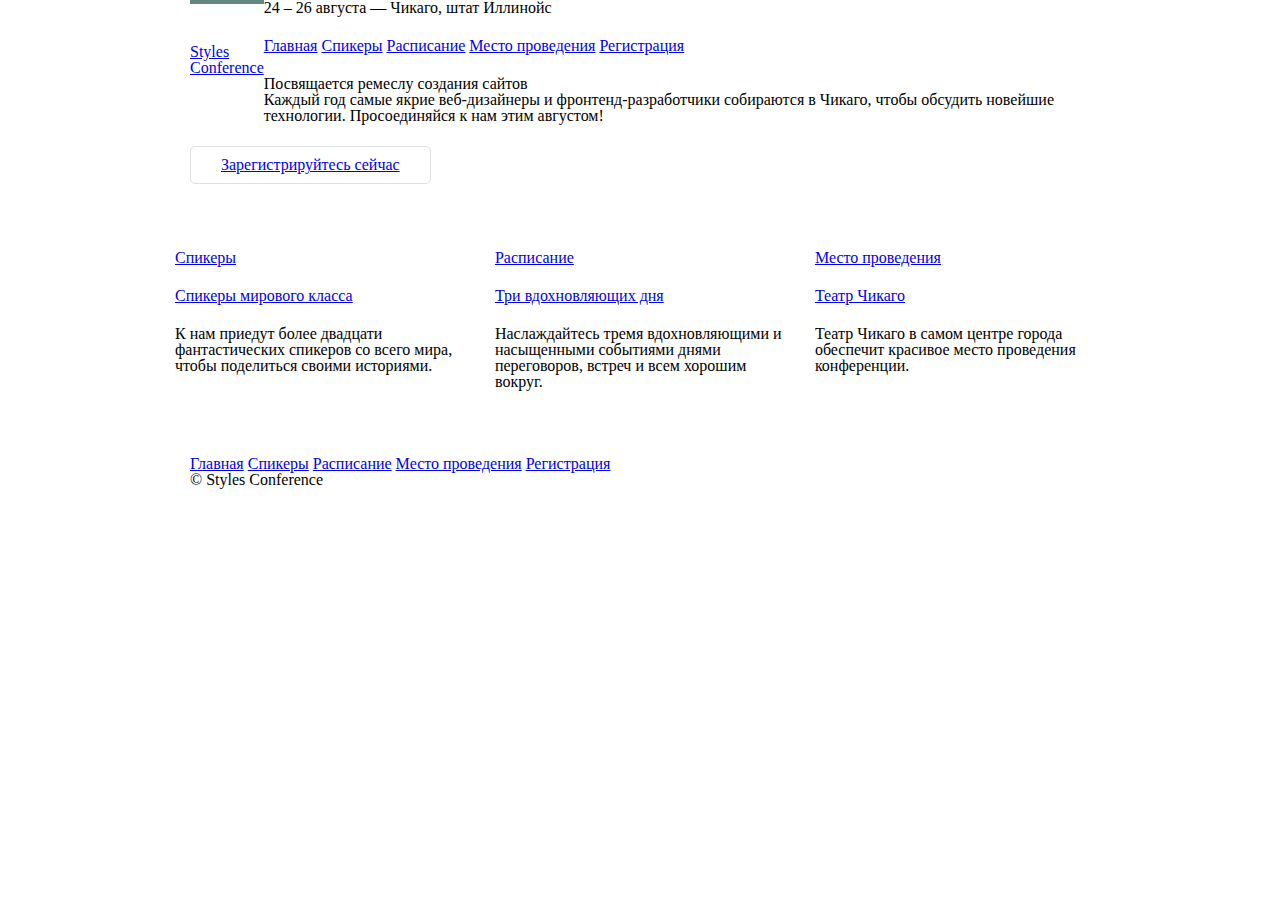
==== html/index.html @ f63306cb "init commit" ====
<!DOCTYPE html>
<html lang="ru" xmlns="http://www.w3.org/1999/html">

<head>
    <meta charset="utf-8">
    <title>Styles Confernce</title>
    <link rel="stylesheet" href="assets/stylesheets/main.css">
</head>

<body>
<header class="container group">
    <h1 class="logo">
        <a href="index.html">Styles <br> Conference</a>
    </h1>
    <h3>24 &ndash; 26 августа &mdash; Чикаго, штат Иллинойс</h3>
    <nav>
        <a href="index.html">Главная</a>
        <a href="speakers.html">Спикеры</a>
        <a href="schedule.html">Расписание</a>
        <a href="venue.html">Место проведения</a>
        <a href="register.html">Регистрация</a>
    </nav>
</header>
<section class="hero container">
    <h2>Посвящается ремеслу создания сайтов</h2>
    <p>Каждый год самые якрие веб-дизайнеры и фронтенд-разработчики собираются
        в Чикаго, чтобы обсудить новейшие технологии. Просоединяйся к нам этим августом! </p>
    <a class="btn btn-alt" href="register.html">Зарегистрируйтесь сейчас</a>
</section>
<section class="grid">
    <section class="col-1-3">
        <a href="speakers.html">
        <h5>Спикеры</h5>
    <h3>Спикеры мирового класса</h3>
        </a>
    <p>К нам приедут более двадцати фантастических спикеров со всего мира, чтобы
        поделиться своими историями. </p>
    </section><section class="col-1-3">
    <a href="schedule.html">
    <h5>Расписание</h5>
    <h3>Три вдохновляющих дня</h3>
    </a>
    <p>Наслаждайтесь тремя вдохновляющими и насыщенными событиями днями переговоров, встреч и всем
        хорошим вокруг.</p>
    </section><section class="col-1-3">
        <a href="venue.html">
            <h5>Место проведения</h5>
            <h3>Театр Чикаго</h3>
        </a>
        <p>Театр Чикаго в самом центре города обеспечит красивое место проведения конференции.</p>
    </section>
</section>
<footer class="primary-footer container group">
    <nav>
        <a href="index.html">Главная</a>
        <a href="speakers.html">Спикеры</a>
        <a href="schedule.html">Расписание</a>
        <a href="venue.html">Место проведения</a>
        <a href="register.html">Регистрация</a>
    </nav>
    <small>&copy; Styles Conference</small>
</footer>
</body>
</html>
---- html/assets/stylesheets/main.css ----
/* http://meyerweb.com/eric/tools/css/reset/ 
   v2.0 | 20110126
   License: none (public domain)
*/

html, body, div, span, applet, object, iframe,
h1, h2, h3, h4, h5, h6, p, blockquote, pre,
a, abbr, acronym, address, big, cite, code,
del, dfn, em, img, ins, kbd, q, s, samp,
small, strike, strong, sub, sup, tt, var,
b, u, i, center,
dl, dt, dd, ol, ul, li,
fieldset, form, label, legend,
table, caption, tbody, tfoot, thead, tr, th, td,
article, aside, canvas, details, embed, 
figure, figcaption, footer, header, hgroup, 
menu, nav, output, ruby, section, summary,
time, mark, audio, video {
	margin: 0;
	padding: 0;
	border: 0;
	font-size: 100%;
	font: inherit;
	vertical-align: baseline;
}
/* HTML5 display-role reset for older browsers */
article, aside, details, figcaption, figure, 
footer, header, hgroup, menu, nav, section {
	display: block;
}
body {
	line-height: 1;
}
ol, ul {
	list-style: none;
}
blockquote, q {
	quotes: none;
}
blockquote:before, blockquote:after,
q:before, q:after {
	content: '';
	content: none;
}
table {
	border-collapse: collapse;
	border-spacing: 0;
}
/*
  ========================================
  Сетка
  ========================================
*/

*,
*:before,
*:after {
	-webkit-box-sizing: border-box;
	-moz-box-sizing: border-box;
	box-sizing: border-box;
}
.container {
	margin: 0 auto;
	padding-left: 30px;
	padding-right: 30px;
	width: 960px;
}
/*
  ========================================
  Типографика
  ========================================
*/
h1, h3, h4, h5, p {
	margin-bottom: 22px;
}
/*
  ========================================
  Кнопки
  ========================================
*/
.btn {
	border-radius: 5px;
	display: inline-block;
	margin: 0;
}
.btn-alt {
	border: 1px solid #dfe2e5;
	padding: 10px 30px;

}
/*
  ========================================
  Главная страница
  ========================================
*/
.hero {
	padding: 22px 80px 66px 80px;
}
/*
  ======================================
  ClearFix
  ======================================
 */
.group: :before,
.group: :after {
	content: "";
	display: table;
}
.group: :after {
	clear: both;
}
.group {
	clear: both;
	*zoom: 1;
}
/*
 ======================================
 Основной заголовок
 ======================================
*/
.logo {
	float: left;
}
.logo {
	border-top: 4px solid #648880;
	padding: 40px 0 22px 0;
	float: left;
}
/*
 ======================================
 Основной заголовок
 ======================================
*/
.primary-footer small {
	float: left;
}
.primary-footer {
	padding-bottom: 44px;
	padding-top: 44px;
}
.col-1-3 {
	width: 33.33%;
}
.col-2-3 {
	width: 66.66%;
}
.col-1-3,
.col-2-3 {
	display: inline-block;
	vertical-align: top;
}

.col-1-3,
.col-2-3 {
	padding-left: 15px;
	padding-right: 15px;
}
.container,
.grid {
	margin: 0 auto;
	width: 960px;
}
.container {
	padding-left: 30px;
	padding-right: 30px;
}
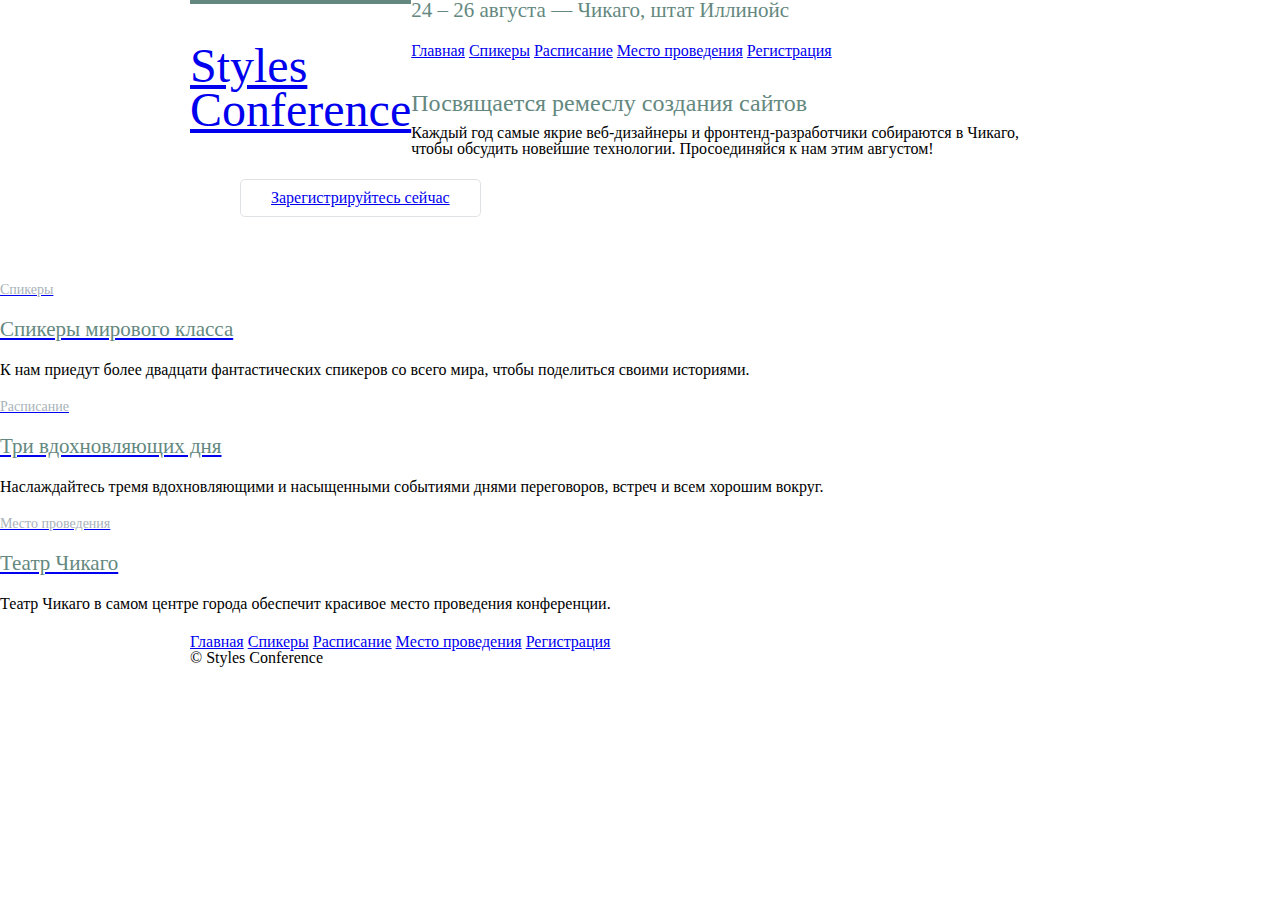
==== commit b6b57e46: "Update index.html" ====
--- a/html/index.html
+++ b/html/index.html
@@ -12,7 +12,7 @@
     <h1 class="logo">
         <a href="index.html">Styles <br> Conference</a>
     </h1>
-    <h3>24 &ndash; 26 августа &mdash; Чикаго, штат Иллинойс</h3>
+    <h3 class="tagline">24 &ndash; 26 августа &mdash; Чикаго, штат Иллинойс</h3>
     <nav>
         <a href="index.html">Главная</a>
         <a href="speakers.html">Спикеры</a>
@@ -61,4 +61,4 @@
     <small>&copy; Styles Conference</small>
 </footer>
 </body>
-</html>+</html>
--- a/html/assets/stylesheets/main.css
+++ b/html/assets/stylesheets/main.css
@@ -73,6 +73,28 @@
 h1, h3, h4, h5, p {
 	margin-bottom: 22px;
 }
+h1, h2, h3, h4 {
+	color: #648880; 
+}
+h1 {
+	font-size: 36px; 
+	line-height: 44px;
+}
+h2 {
+	font-size: 24px;
+	line-height: 44px;
+}
+h3 {
+	font-size: 21px;
+}
+h4 {
+	font-size: 18px;
+}
+h5 {
+	color: #a9b2b9;
+	font-size: 14px;
+	font-weight: 400;
+}
 /*
   ========================================
   Кнопки
@@ -126,6 +148,13 @@
 	padding: 40px 0 22px 0;
 	float: left;
 }
+.logo {
+	border-top: 4px solid #648880;
+	float: left;
+	font-size: 48px; 
+	line-height: 44px; 
+	padding: 40px 0 22px 0;
+	
 /*
  ======================================
  Основной заголовок
@@ -163,4 +192,33 @@
 .container {
 	padding-left: 30px;
 	padding-right: 30px;
-}+}
+/*
+==========================
+Пользовательские стили 
+==========================
+*\
+body {
+	color: #888;
+	font: 300 16px/22px "Open Sans", "Helvetica Neue", Helvetica, Arial, sans-serif; 
+}
+strong {
+font-weight: 400;
+}
+cite, em {
+font-style: italic;
+}
+/*
+======================
+Ссылки
+======================
+*\
+a: hover {
+  color: #a9b2b9;
+}
+a {
+  color: #648880;
+}
+.tagline {
+	margin: 66px 0 22px 0;
+}
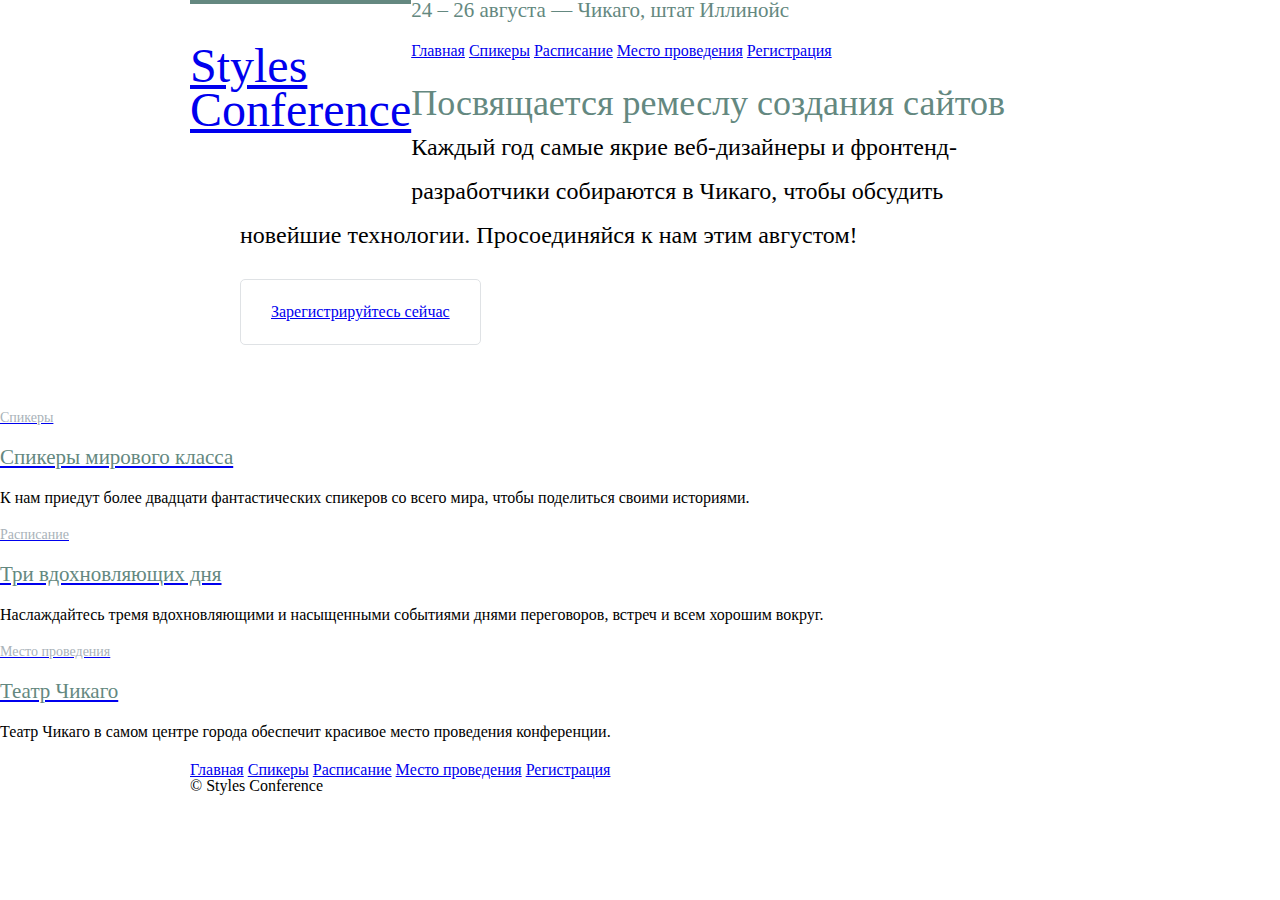
==== commit 0499de44: "Update index.html" ====
--- a/html/index.html
+++ b/html/index.html
@@ -13,7 +13,7 @@
         <a href="index.html">Styles <br> Conference</a>
     </h1>
     <h3 class="tagline">24 &ndash; 26 августа &mdash; Чикаго, штат Иллинойс</h3>
-    <nav>
+    <nav class="primary-nav">
         <a href="index.html">Главная</a>
         <a href="speakers.html">Спикеры</a>
         <a href="schedule.html">Расписание</a>
@@ -28,7 +28,7 @@
     <a class="btn btn-alt" href="register.html">Зарегистрируйтесь сейчас</a>
 </section>
 <section class="grid">
-    <section class="col-1-3">
+    <section class="teaser col-1-3">
         <a href="speakers.html">
         <h5>Спикеры</h5>
     <h3>Спикеры мирового класса</h3>
--- a/html/assets/stylesheets/main.css
+++ b/html/assets/stylesheets/main.css
@@ -118,6 +118,16 @@
 .hero {
 	padding: 22px 80px 66px 80px;
 }
+.hero {
+  line-height: 44px;
+  padding: 22px 80px 66px 80px;
+}
+.hero h2 {
+  font-size: 36px;
+}
+.hero p {
+  font-size: 24px;
+}
 /*
   ======================================
   ClearFix
@@ -222,3 +232,17 @@
 .tagline {
 	margin: 66px 0 22px 0;
 }
+.primary-nav {
+	font-size: 14px;
+	font-weight: 400;
+}
+.primary-footer {
+  color: #648880;
+  font-size: 14px;
+  padding-bottom: 44px;
+  padding-top: 44px;
+}
+.primary-footer small {
+  float: left;
+  font-weight: 400;
+}
